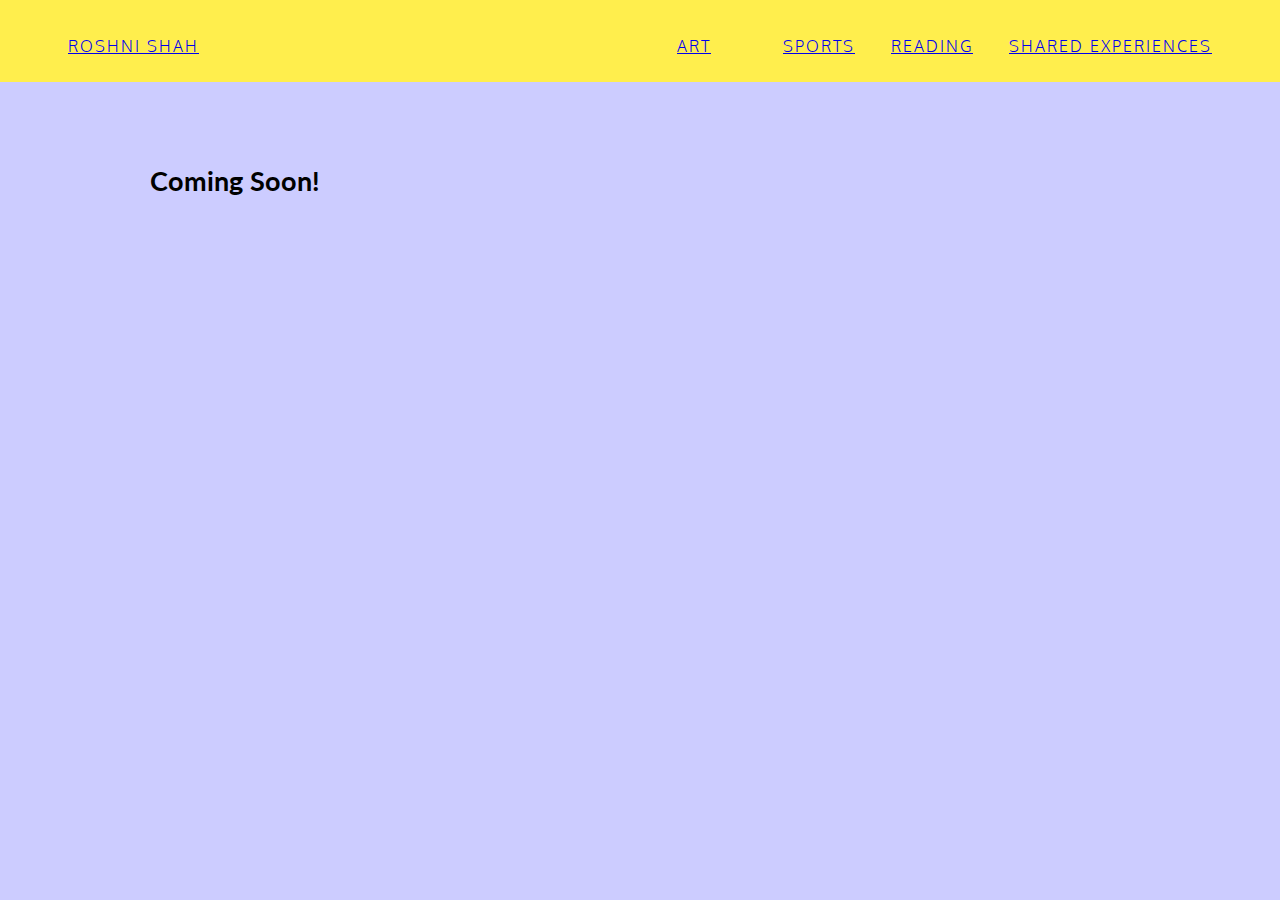
==== art.html @ 112c9693 "all website files" ====
<!DOCTYPE html>
<!-- This website was created by Roshni Shah -->
<html>
<head>
    <title>Roshni Shah</title>
    <link href="style.css" type="text/css" rel="stylesheet">
    <link href="https://fonts.googleapis.com/css?family=Lato: 100,300,400,700|Luckiest+Guy|Oxygen:300,400" rel="stylesheet">
</head>
<body>
<div class="topstripe">
<ul>
<li class="my_logo"><a href="./index.html">Roshni Shah</a></li>
<li><a href="./shared.html">Shared Experiences</a></li>
<li><a href="./reading.html">Reading</a></li>
<li><a href="./sports.html">Sports</a><li>
<li><a href="./art.html">Art</a></li>
</ul> 
</div>
<div class="below_stripe">
<table>
<tr>
<td>
<h2>Coming Soon!</h2>
</td>
</div>
</body>
</html>
---- style.css ----
body {
  background: #ccccff;
  margin: 0;
  padding: 0;
}

/* Top Stripe */

.topstripe {
  box-sizing: border-box;
  background-color: #ffee4d;
  overflow: auto;
  padding: 16px 50px;
  position: fixed;
  top: 0;
  width: 100%;
  z-index: 999;
}

ul {
  padding: 0;
  margin: 0;
  list-style: none;
}

li {
  color: #000;
  font-family: 'Oxygen', sans-serif;
  font-size: 16px;
  font-weight: 300;
  letter-spacing: 2px;
  margin: 0;
  padding: 20px 18px 10px 18px;
  text-transform: uppercase;
  float: right;
}

.my_logo{
 float: left;   
}

.below_stripe{
      position: relative;
        top: 100px;
}

table {
  height: 100%;
  margin: 20px auto;
  overflow-y: scroll;

  width: 80%;

}

td {
  font-family: 'Lato', sans-serif;
  font-weight: 400;
  font-size: 18px;
  text-align: left;
  padding: 20px;
  width: 50%;
}

img{
    width: 100%;
}
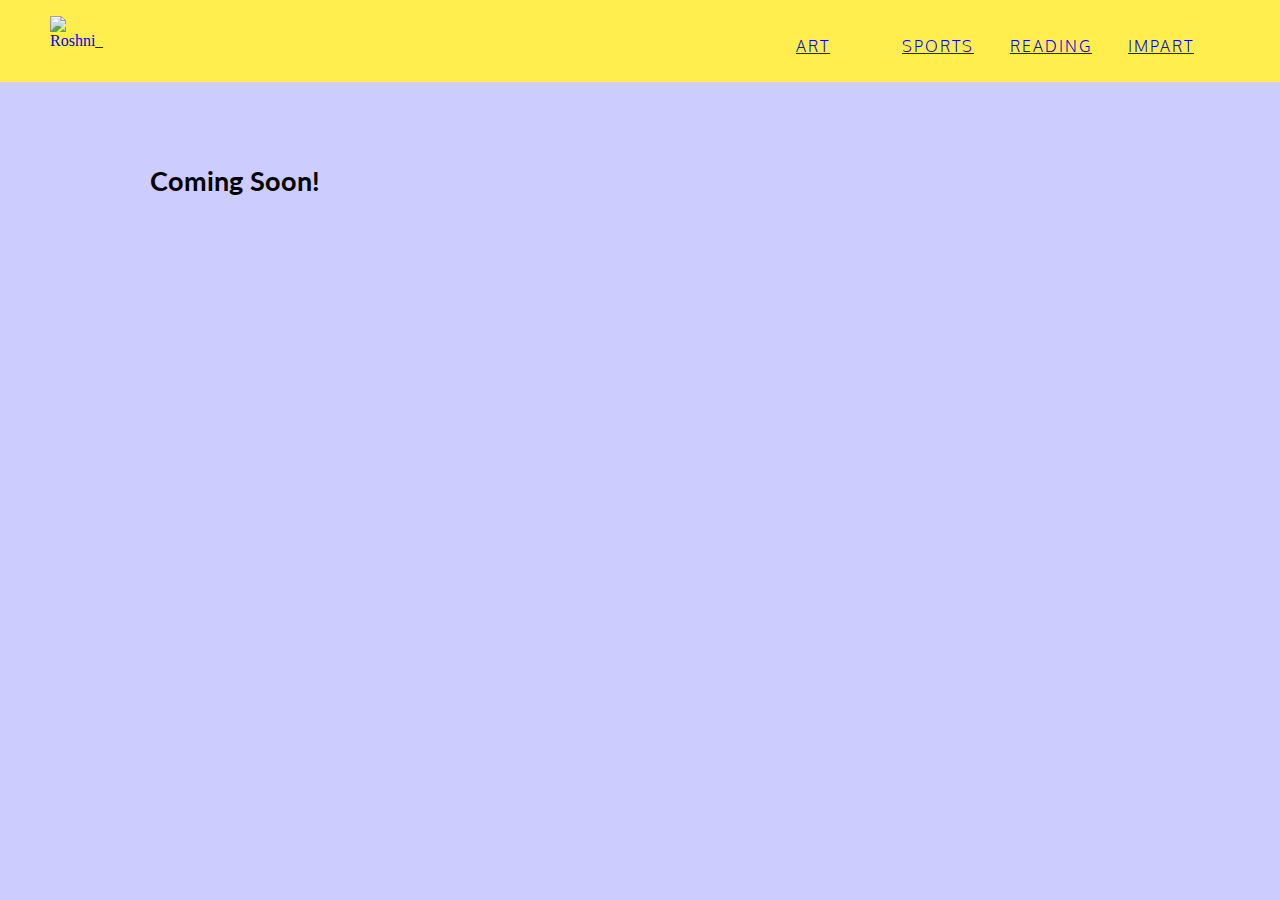
==== commit e25e64c5: "My logo" ====
--- a/art.html
+++ b/art.html
@@ -8,13 +8,19 @@
 </head>
 <body>
 <div class="topstripe">
+<nav class="home_button">
+<a href="./index.html">
+<img src="https://s3.us-east-2.amazonaws.com/roshni-shah-website-media/Roshni_Logo.png" 
+alt="Roshni_logo"></a>
+</nav>
+<nav class="topmenu">
 <ul>
-<li class="my_logo"><a href="./index.html">Roshni Shah</a></li>
-<li><a href="./shared.html">Shared Experiences</a></li>
+<li><a href="https://impartculture.com" target="_blank">Impart</a></li>
 <li><a href="./reading.html">Reading</a></li>
 <li><a href="./sports.html">Sports</a><li>
 <li><a href="./art.html">Art</a></li>
 </ul> 
+</nav>
 </div>
 <div class="below_stripe">
 <table>
--- a/style.css
+++ b/style.css
@@ -17,26 +17,27 @@
   z-index: 999;
 }
 
-ul {
+.home_button img{
+    width: 4.5%;
+     float: left;   
+}
+
+.topmenu ul {
   padding: 0;
   margin: 0;
   list-style: none;
 }
 
-li {
+.topmenu li {
   color: #000;
   font-family: 'Oxygen', sans-serif;
   font-size: 16px;
   font-weight: 300;
   letter-spacing: 2px;
+    text-transform: uppercase;
   margin: 0;
-  padding: 20px 18px 10px 18px;
-  text-transform: uppercase;
+  padding: 20px 36px 10px 0px;
   float: right;
-}
-
-.my_logo{
- float: left;   
 }
 
 .below_stripe{
@@ -64,5 +65,5 @@
 
 img{
     width: 100%;
+    
 }
-
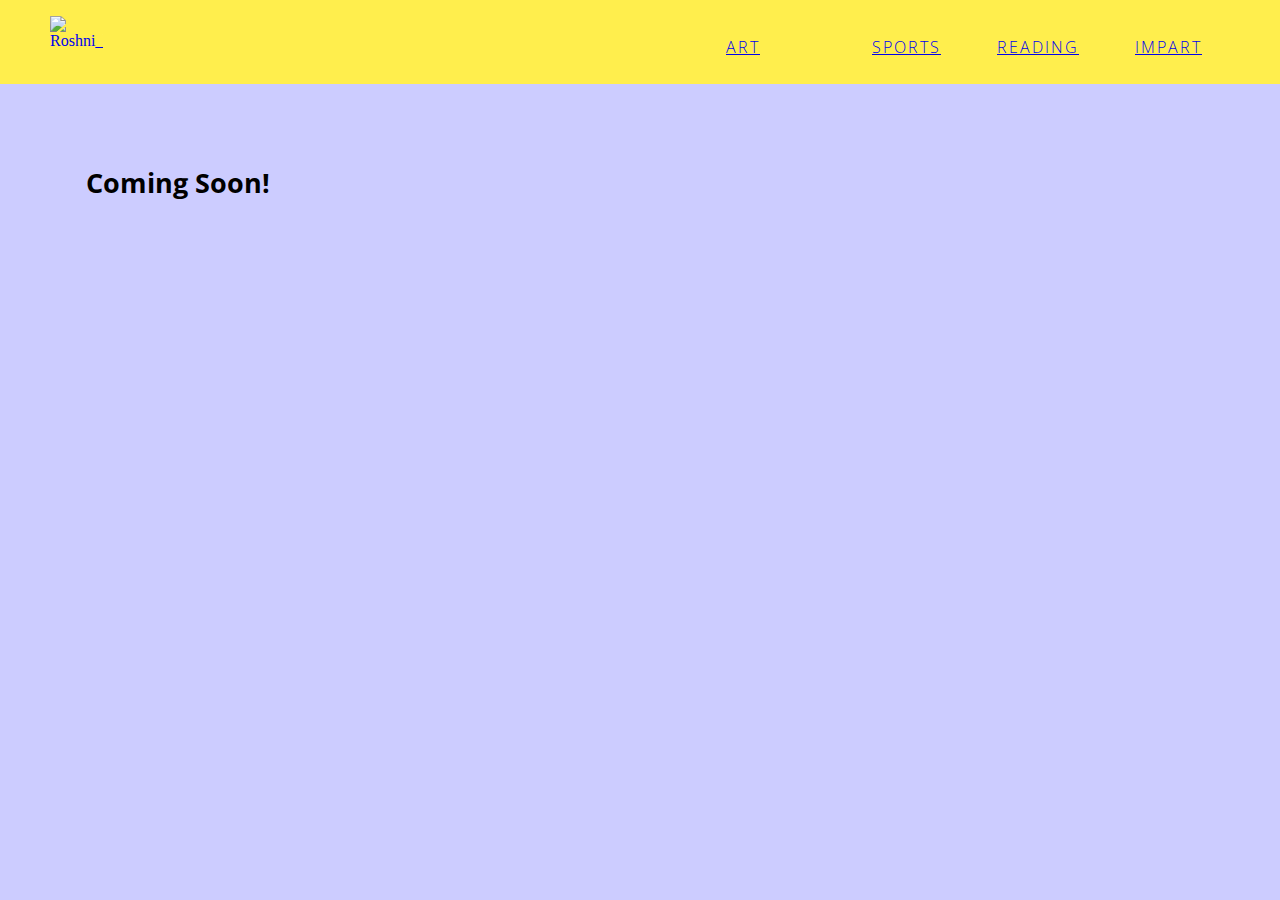
==== commit 8230532c: "latest site" ====
--- a/art.html
+++ b/art.html
@@ -2,11 +2,18 @@
 <!-- This website was created by Roshni Shah -->
 <html>
 <head>
+<meta property="og:title" content="Roshni Shah"/>
+<meta property="og:description" content="Hi, I'm Roshni. I like to create changes that help us live more meaningful lives."/>
+<meta property="og:image" content="https://s3.us-east-2.amazonaws.com/roshni-shah-website-media/Self+portrait+-+Roshni+Shah+-+open+graph.jpg"/>
+<meta property="og:type" content="website"/>
+<meta property="og:url" content="http://norightanswers.com/"/>
+<link rel="icon" type="image/png" href="https://s3.us-east-2.amazonaws.com/roshni-shah-website-media/My+Logo+-+Square+(1).png"/>
     <title>Roshni Shah</title>
     <link href="style.css" type="text/css" rel="stylesheet">
-    <link href="https://fonts.googleapis.com/css?family=Lato: 100,300,400,700|Luckiest+Guy|Oxygen:300,400" rel="stylesheet">
+    <link href="https://fonts.googleapis.com/css?family=Open+Sans" rel="stylesheet">
 </head>
 <body>
+<meta name="viewport" content="initial-scale=1">
 <div class="topstripe">
 <nav class="home_button">
 <a href="./index.html">
--- a/style.css
+++ b/style.css
@@ -30,13 +30,13 @@
 
 .topmenu li {
   color: #000;
-  font-family: 'Oxygen', sans-serif;
-  font-size: 16px;
+  font-family: 'Open Sans', sans-serif;
+  font-size: 100%;
   font-weight: 300;
   letter-spacing: 2px;
     text-transform: uppercase;
   margin: 0;
-  padding: 20px 36px 10px 0px;
+  padding: 20px 28px 10px;
   float: right;
 }
 
@@ -49,13 +49,12 @@
   height: 100%;
   margin: 20px auto;
   overflow-y: scroll;
-
-  width: 80%;
+  width: 90%;
 
 }
 
 td {
-  font-family: 'Lato', sans-serif;
+  font-family: 'Open Sans', sans-serif;
   font-weight: 400;
   font-size: 18px;
   text-align: left;
@@ -63,7 +62,81 @@
   width: 50%;
 }
 
+
 img{
-    width: 100%;
-    
+    width: 100%;   
 }
+
+.bookCover{
+      padding: 20px;
+      width: 20%;
+}
+
+.bookQuote{
+      font-family: 'Open Sans', sans-serif;
+  font-weight: 400;
+  font-size: 18px;
+  text-align: left;
+  padding: 20px;
+      width: 80%;
+}
+
+/*Stack table on phone screens, enlarge my logo, and reduce top stripe's font size*/
+@media (max-width: 740px) {
+
+	/* Force table to not be like tables anymore */
+	table, thead, tbody, th, td, tr { 
+		display: block; 
+	}
+	
+table {
+  height: 100%;
+  margin: 20px 20px;
+  overflow-y: scroll;
+
+  width: 90%;
+
+}
+
+td {
+  font-family: 'Open Sans', sans-serif;
+  font-weight: 400;
+  font-size: 90%;
+  text-align: left;
+  padding: 20px 10px;
+  width: 100%;
+}
+
+.bookCover{
+      padding: 20px;
+      width: 90%;
+}
+
+.bookQuote{
+      font-family: 'Open Sans', sans-serif;
+  font-weight: 400;
+  font-size: 75%;
+  text-align: left;
+  padding: 20px;
+      width: 90%;
+}
+
+.home_button img{
+    width: 16%;
+     float: left;   
+}
+
+
+.topmenu li {
+  color: #000;
+  font-family: 'Open Sans', sans-serif;
+  font-size: 75%;
+  font-weight: 300;
+  letter-spacing: 2px;
+    text-transform: uppercase;
+  margin: 0;
+  padding: 2px 10px 2px;
+  float: right;
+}
+
+}